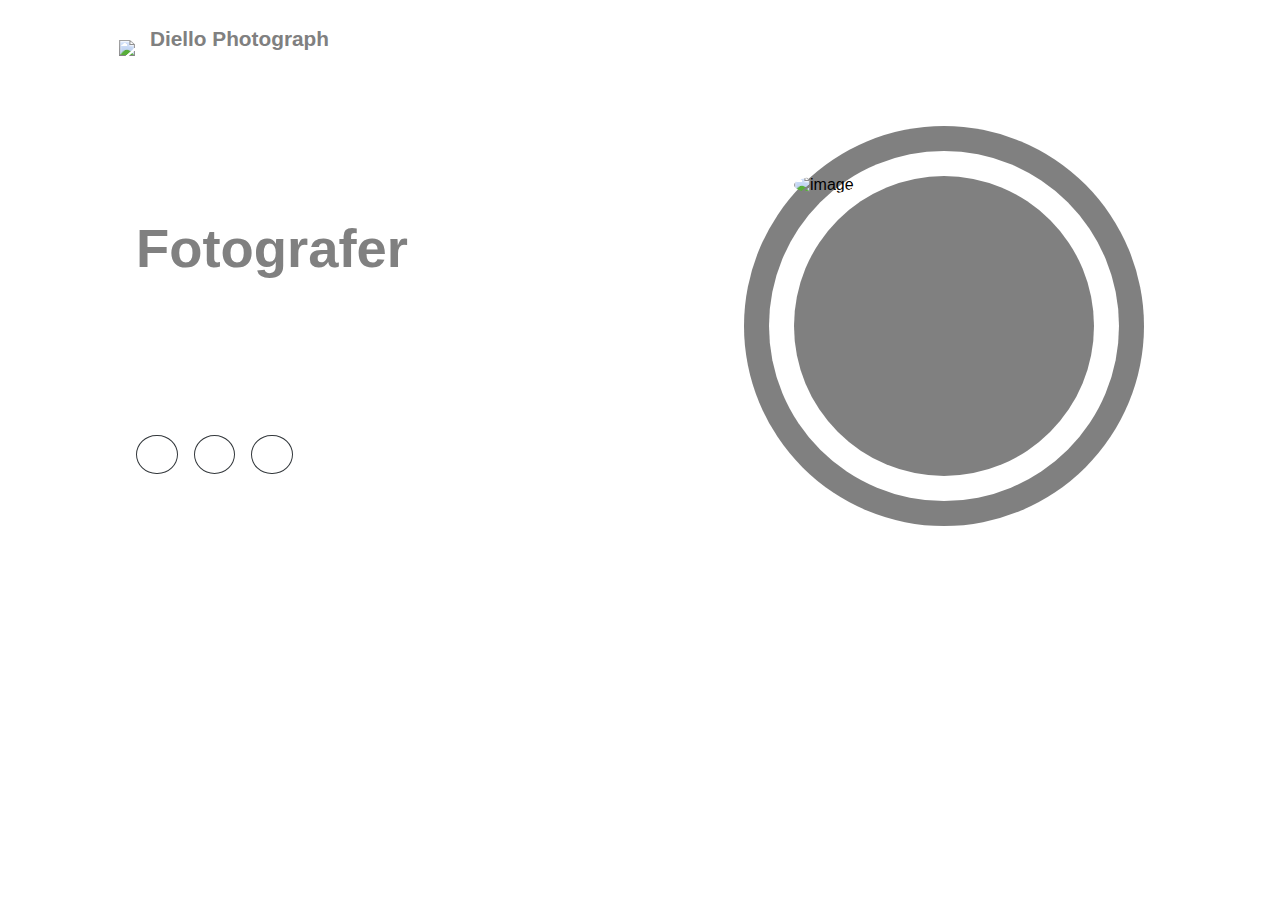
==== Dio.html @ 7d753633 "Add files via upload" ====
<!--Dark new color-->
<!DOCTYPE html>
<html lang="en">

<head>
    <meta charset="UTF-8">
    <meta http-equiv="X-UA-Compatible" content="IE=edge">
    <meta name="viewport" content="width=device-width, initial-scale=1.0">
    <link rel="stylesheet" href="https://cdn.jsdelivr.net/npm/bootstrap-icons@1.10.5/font/bootstrap-icons.css">
    <link rel="stylesheet" href="style.css">
    <title>Diello Photograph</title>
   <link rel="stylesheet" type="text/css" href="style.css">
   <link rel="icon" type="image/x-icon" href="img/dio1.png">
</head>

<body>
    <header id="header">
        <div class="logo">
            <img src="img/dio2.png" width="35" style="margin-bottom: -10px;">
            <a href="#">Diello Photograph</a>
        </div>
        <input type="checkbox" id="click">
        <label for="click" class="mainicon">
            <div class="menu" id="menu">
                <i class="bi bi-list"></i>
            </div>
        </label>
        <nav>
            <a href="dio.html">Home</a>
            <a href="port.html">Portofolio</a>
            <a href="#">Kontak</a>
        </nav>
    </header>


    <section>
        <div class="main">
            <div class="Information">
                <h3>Halo, saya Diello</h3>
                <h1 style="font-size: 1.9rem; color: white;">Saya adalah seorang</h1>
                <h1>Fotografer</h1>
                <p>Saya Diello, seorang fotografer di Jakarta. Saya memiliki keahlian dalam bidang fotografi dan videografi. Saya biasa melakukan kegiatan fotografi pada acara seperti event jejepangan, portrait, wedding, dll.
                </p>
                <div class="social">
                    <a href=" https://wa.me/qr/ESLTHL67H5MUM1"><i class='bi bi-whatsapp'></i></a>
                    <a href=" https://www.instagram.com/d.photograph._?igsh=Z285Z3h4Nnlta3R5"><i class='bi bi-instagram'></i></a>
                    <a href=" https://www.tiktok.com/@d_.photograph?_t=8nS4G0AjhXo&_r=1"><i class='bi bi-tiktok'></i></a>
                </div>
            </div>
            <div class="images">
                <div class="blue-bg-outer">
                   <div class="white-bg">
                        <div class="blue-bg">
                            <img src="img/dio.png" alt="image">
                        </div>
                   </div>
                </div>
            </div>
        </div>
    </section>
<script src="js/index.js"></script>
</body>
</html>
---- style.css ----
:root {
            --primary-color: grey;
            --secondary-color: white;
            background-image: url('img/bg1.png');
            background-repeat: no-repeat;
        }
        @import url('https://fonts.googleapis.com/css2?family=Outfit:wght@200;300;400;500;600;700;800&family=Roboto:wght@100;300;400&display=swap');

        * {
            margin: 0;
            padding: 0;
        }

        body {
            font-family: 'Outfit', sans-serif;
            margin: auto;

        }

        /*  NAVBAR  */

        header {
            padding: 1.7rem 0;
            display: flex;
            justify-content: space-around;
            background-color: transparent;
            align-content: center;
        }

        .logo a {
            font-size: 1.3rem;
            font-weight: 800;
            color: var(--primary-color);
            text-decoration: none;
            margin-left: 10px;
        }

        nav {
            z-index: 1;

        }

        nav a {
            color: ;
            text-decoration: none;
            font-size: .97rem;
            font-weight: 600;
            padding: 1rem;
            letter-spacing: 1px;
            color: var(--secondary-color);
            margin-right: 20px;
            margin-top: 15px;
        }

        #click {
            display: none;
        }

        .menu {
            display: none;
        }

        nav a {
            position: relative;
        }

        nav a::before {
            content: "";
            position: absolute;
            bottom: 0;
            width: calc(100% - 2.5rem);
            height: 3px;
            background-color: var(--primary-color);
            transform: scale(0, 1);
            transform-origin: left;
            transition: transform .3s ease;
        }

        nav a:hover::before {
            transform: scale(1.1, 1);
        }

        /*NAVBAR*/

        section {
            margin: 3rem 8.5rem;
        }

        .main {
            display: flex;
            flex-wrap: wrap;
            justify-content: space-between;
            align-items: center;
            margin-top: 25px;
        }
        .main h3 {
            font-size: 1.5rem;
            color: white;
        }
        .main h1 {
            font-size: 3.4rem;
            font-weight: 600;
            margin-top: .5rem;
            color: grey;
        }
        .main p {
            line-height: 1.7;
            font-size: 1.2rem;
            margin-top: .5rem;
            color: white;
        }
        .Information {
            width: 50%;
            margin-bottom: 40px;
        }

        .social {
            display: flex;
            flex-wrap: wrap;
            gap: 1rem;
            margin-top: 1rem;
        }

        .social a {
            color: var(--secondary-color);
            font-size: 1rem;
            border: 1px solid #33383C;
            border-radius: 50%;
            padding: 0.3rem;
            text-align: center;
            width: 30px;
            height: 28px;
            display: grid;
            place-items: center;

        }

        .social a:hover {
            color: black;
            background-color: var(--secondary-color);
            box-shadow: 0 0 20px var(--secondary-color);
            border-color: var(--secondary-color);
            transition: all .3s ease-in-out;
        }

        /* IMAGE*/

        .images {
            margin-left: 40px, auto;
            width: 25em;
            height: 25em;
            border-radius: 50%;
        }

        .blue-bg-outer {
            width: 25em;
            height: 25em;
            border-radius: 50%;
            background: var(--primary-color);
            display: grid;
            place-items: center;
            box-shadow: 0 0 25px var(--secondary-color);
        }

        .white-bg {
            width: 21.875em;
            height: 21.875em;
            border-radius: 50%;
            background: #fff;
            display: grid;
            place-items: center;
        }

        .blue-bg {
            width: 18.75em;
            height: 18.75em;
            border-radius: 50%;
            background: var(--primary-color);
        }

        .blue-bg img {
            position: relative;
            width: 100%;
            border-radius: 50%;
        }

        @media only screen and (max-width: 1024px) {
            html {
                font-size: 80%;
            }
        }

        @media screen and (max-width: 768px) {
            html {
                font-size: 100%;
            }

            .menu {
                display: block;
            }

            .menu {
                font-size: 1.5rem;
                color: var(--primary-color);
            }

            header {
                padding: 0.7rem 1rem;
                justify-content: space-between;
            }

            nav {
                position: absolute;
                display: flex;
                flex-direction: column;
                text-align: center;
                background-color: #fff;
                left: -100%;
                width: 100%;
                height: 100vh;
                top: 3rem;
                transition: all 0.3s ease;
                margin-top: 15px;
            }

            nav a {
                color: var(--primary-color);
            }
            #click:checked~nav {
                left: 0;
            }
            nav a::before {
                content: none;
            }
            section {
                margin: 1rem 1.5rem;
            }
            .Information {
                width: 100%;
            }   
        }

        @media only screen and (max-width: 480px) {

            section {
                margin: 0 1rem;
            }
            .images {
                min-width: 15em;
            }

            .blue-bg-outer {
                width: 20em;
                height: 20em;
                margin: auto;

            }

            .white-bg {
                width: 16.875em;
                height: 16.875em;
            }

            .blue-bg {
                width: 12.75em;
                height: 12.75em;
            }

        }

        @media only screen and (max-width: 320px) {
            .images {
                height: 17em;
            }
            .blue-bg-outer {
                width: 16em;
                height: 16em;

            }

            .white-bg {
                width: 13em;
                height: 13em;
            }

            .blue-bg {
                width: 11em;
                height: 11em;
            }

            .blue-bg img {
                position: relative;
                bottom: 20px;
                right: 10px;
                width: 100%;
            }
        }
---- style.css ----
:root {
            --primary-color: grey;
            --secondary-color: white;
            background-image: url('img/bg1.png');
            background-repeat: no-repeat;
        }
        @import url('https://fonts.googleapis.com/css2?family=Outfit:wght@200;300;400;500;600;700;800&family=Roboto:wght@100;300;400&display=swap');

        * {
            margin: 0;
            padding: 0;
        }

        body {
            font-family: 'Outfit', sans-serif;
            margin: auto;

        }

        /*  NAVBAR  */

        header {
            padding: 1.7rem 0;
            display: flex;
            justify-content: space-around;
            background-color: transparent;
            align-content: center;
        }

        .logo a {
            font-size: 1.3rem;
            font-weight: 800;
            color: var(--primary-color);
            text-decoration: none;
            margin-left: 10px;
        }

        nav {
            z-index: 1;

        }

        nav a {
            color: ;
            text-decoration: none;
            font-size: .97rem;
            font-weight: 600;
            padding: 1rem;
            letter-spacing: 1px;
            color: var(--secondary-color);
            margin-right: 20px;
            margin-top: 15px;
        }

        #click {
            display: none;
        }

        .menu {
            display: none;
        }

        nav a {
            position: relative;
        }

        nav a::before {
            content: "";
            position: absolute;
            bottom: 0;
            width: calc(100% - 2.5rem);
            height: 3px;
            background-color: var(--primary-color);
            transform: scale(0, 1);
            transform-origin: left;
            transition: transform .3s ease;
        }

        nav a:hover::before {
            transform: scale(1.1, 1);
        }

        /*NAVBAR*/

        section {
            margin: 3rem 8.5rem;
        }

        .main {
            display: flex;
            flex-wrap: wrap;
            justify-content: space-between;
            align-items: center;
            margin-top: 25px;
        }
        .main h3 {
            font-size: 1.5rem;
            color: white;
        }
        .main h1 {
            font-size: 3.4rem;
            font-weight: 600;
            margin-top: .5rem;
            color: grey;
        }
        .main p {
            line-height: 1.7;
            font-size: 1.2rem;
            margin-top: .5rem;
            color: white;
        }
        .Information {
            width: 50%;
            margin-bottom: 40px;
        }

        .social {
            display: flex;
            flex-wrap: wrap;
            gap: 1rem;
            margin-top: 1rem;
        }

        .social a {
            color: var(--secondary-color);
            font-size: 1rem;
            border: 1px solid #33383C;
            border-radius: 50%;
            padding: 0.3rem;
            text-align: center;
            width: 30px;
            height: 28px;
            display: grid;
            place-items: center;

        }

        .social a:hover {
            color: black;
            background-color: var(--secondary-color);
            box-shadow: 0 0 20px var(--secondary-color);
            border-color: var(--secondary-color);
            transition: all .3s ease-in-out;
        }

        /* IMAGE*/

        .images {
            margin-left: 40px, auto;
            width: 25em;
            height: 25em;
            border-radius: 50%;
        }

        .blue-bg-outer {
            width: 25em;
            height: 25em;
            border-radius: 50%;
            background: var(--primary-color);
            display: grid;
            place-items: center;
            box-shadow: 0 0 25px var(--secondary-color);
        }

        .white-bg {
            width: 21.875em;
            height: 21.875em;
            border-radius: 50%;
            background: #fff;
            display: grid;
            place-items: center;
        }

        .blue-bg {
            width: 18.75em;
            height: 18.75em;
            border-radius: 50%;
            background: var(--primary-color);
        }

        .blue-bg img {
            position: relative;
            width: 100%;
            border-radius: 50%;
        }

        @media only screen and (max-width: 1024px) {
            html {
                font-size: 80%;
            }
        }

        @media screen and (max-width: 768px) {
            html {
                font-size: 100%;
            }

            .menu {
                display: block;
            }

            .menu {
                font-size: 1.5rem;
                color: var(--primary-color);
            }

            header {
                padding: 0.7rem 1rem;
                justify-content: space-between;
            }

            nav {
                position: absolute;
                display: flex;
                flex-direction: column;
                text-align: center;
                background-color: #fff;
                left: -100%;
                width: 100%;
                height: 100vh;
                top: 3rem;
                transition: all 0.3s ease;
                margin-top: 15px;
            }

            nav a {
                color: var(--primary-color);
            }
            #click:checked~nav {
                left: 0;
            }
            nav a::before {
                content: none;
            }
            section {
                margin: 1rem 1.5rem;
            }
            .Information {
                width: 100%;
            }   
        }

        @media only screen and (max-width: 480px) {

            section {
                margin: 0 1rem;
            }
            .images {
                min-width: 15em;
            }

            .blue-bg-outer {
                width: 20em;
                height: 20em;
                margin: auto;

            }

            .white-bg {
                width: 16.875em;
                height: 16.875em;
            }

            .blue-bg {
                width: 12.75em;
                height: 12.75em;
            }

        }

        @media only screen and (max-width: 320px) {
            .images {
                height: 17em;
            }
            .blue-bg-outer {
                width: 16em;
                height: 16em;

            }

            .white-bg {
                width: 13em;
                height: 13em;
            }

            .blue-bg {
                width: 11em;
                height: 11em;
            }

            .blue-bg img {
                position: relative;
                bottom: 20px;
                right: 10px;
                width: 100%;
            }
        }
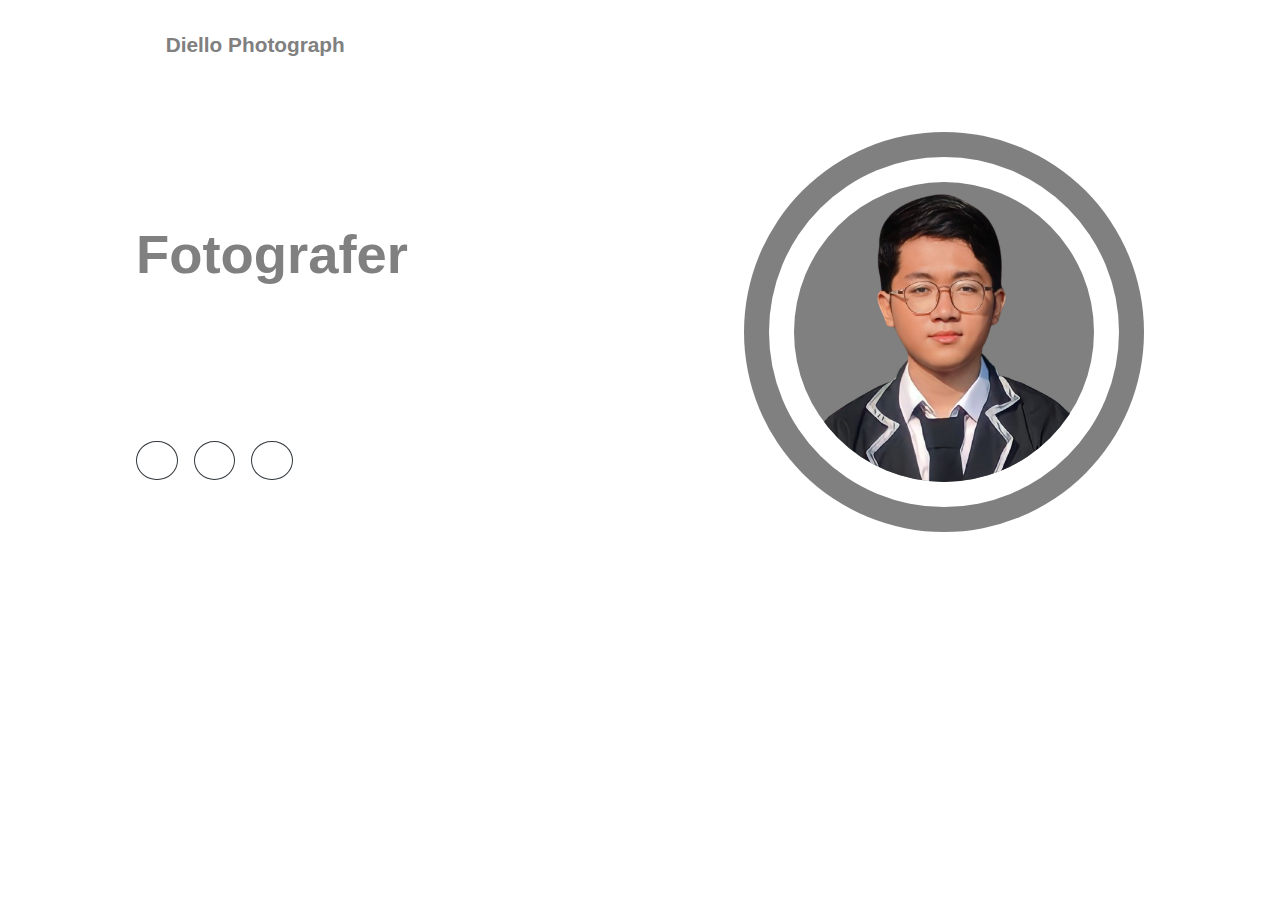
==== commit 203e3e07: "Dio.html" ====
--- a/Dio.html
+++ b/Dio.html
@@ -10,13 +10,13 @@
     <link rel="stylesheet" href="style.css">
     <title>Diello Photograph</title>
    <link rel="stylesheet" type="text/css" href="style.css">
-   <link rel="icon" type="image/x-icon" href="img/dio1.png">
+   <link rel="icon" type="image/x-icon" href="dio1.png">
 </head>
 
 <body>
     <header id="header">
         <div class="logo">
-            <img src="img/dio2.png" width="35" style="margin-bottom: -10px;">
+            <img src="dio2.png" width="35" style="margin-bottom: -10px;">
             <a href="#">Diello Photograph</a>
         </div>
         <input type="checkbox" id="click">
@@ -32,14 +32,14 @@
         </nav>
     </header>
 
-
     <section>
         <div class="main">
             <div class="Information">
                 <h3>Halo, saya Diello</h3>
                 <h1 style="font-size: 1.9rem; color: white;">Saya adalah seorang</h1>
                 <h1>Fotografer</h1>
-                <p>Saya Diello, seorang fotografer di Jakarta. Saya memiliki keahlian dalam bidang fotografi dan videografi. Saya biasa melakukan kegiatan fotografi pada acara seperti event jejepangan, portrait, wedding, dll.
+                <p>Saya Diello, seorang fotografer di Jakarta. Saya memiliki keahlian dalam bidang fotografi dan videografi. 
+                    Saya biasa melakukan kegiatan fotografi pada acara seperti event jejepangan, portrait, wedding, dll.
                 </p>
                 <div class="social">
                     <a href=" https://wa.me/qr/ESLTHL67H5MUM1"><i class='bi bi-whatsapp'></i></a>
@@ -51,7 +51,7 @@
                 <div class="blue-bg-outer">
                    <div class="white-bg">
                         <div class="blue-bg">
-                            <img src="img/dio.png" alt="image">
+                            <img src="dio.png" alt="image">
                         </div>
                    </div>
                 </div>
